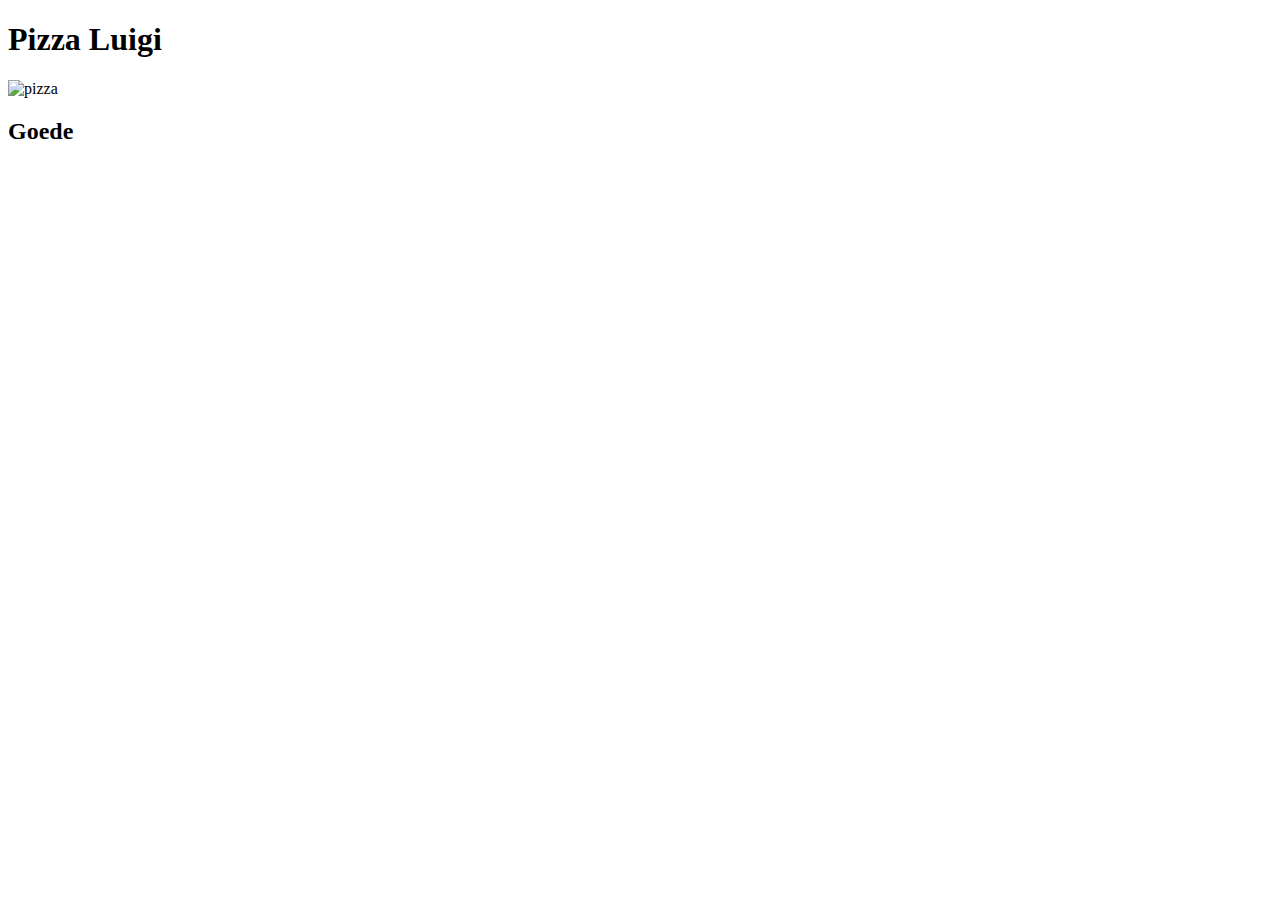
==== src/main/resources/templates/index.html @ 5bb7272b "update1" ====
<!doctype html>
<html lang="nl" xmlns:th="http://www.thymeleaf.org">
<head>
    <title>Pizza Luigi</title>
    <link rel="icon" href="images/luigi.ico" type="image/x-icon">
    <link rel="stylesheet" href="css/luigi.css">
</head>
<body>
<h1>Pizza Luigi</h1>
<img src="images/luigi.jpg" alt="pizza" class="fullwidth">
<h2>Goede <span th:text="${boodschap}"></span></h2>
</body>
</html>
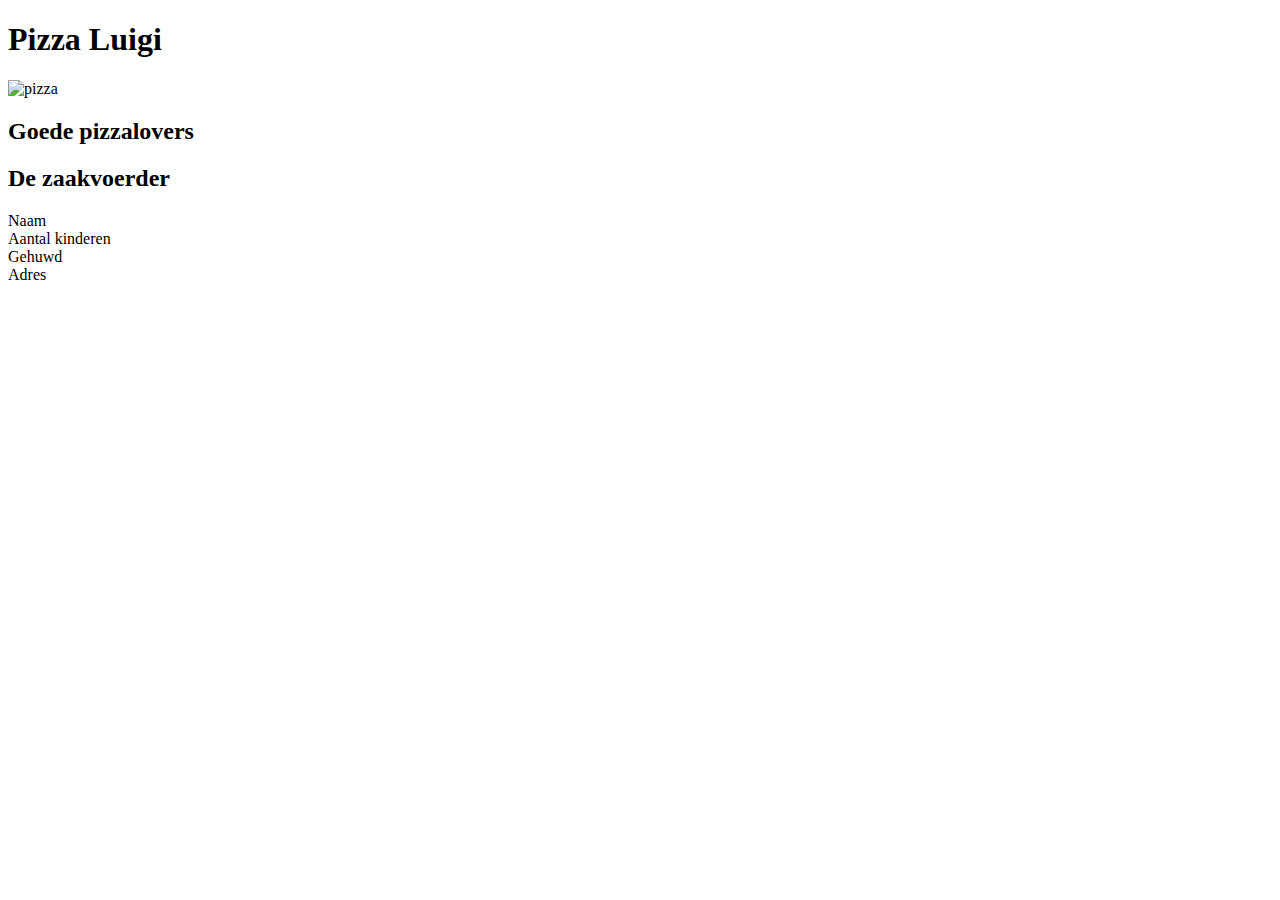
==== commit 48dff83c: "update2" ====
--- a/src/main/resources/templates/index.html
+++ b/src/main/resources/templates/index.html
@@ -8,6 +8,18 @@
 <body>
 <h1>Pizza Luigi</h1>
 <img src="images/luigi.jpg" alt="pizza" class="fullwidth">
-<h2>Goede <span th:text="${boodschap}"></span></h2>
+<h2>Goede <span th:text="${boodschap}"></span> pizzalovers</h2>
+
+<h2>De zaakvoerder</h2>
+<dl th:object="${zaakvoerder}">
+    <dt>Naam</dt>
+    <dd th:text="*{naam}"></dd>
+    <dt>Aantal kinderen</dt>
+    <dd th:text="*{aantalKinderen}"></dd>
+    <dt>Gehuwd</dt>
+    <dd th:text="*{gehuwd} ? 'Ja' : 'Nee'"></dd>
+    <dt>Adres</dt>
+    <dd th:object="${zaakvoerder.adres}"
+        th:text="|*{straat} *{huisNr} *{postcode} *{gemeente}|"></dd></dl>
 </body>
 </html>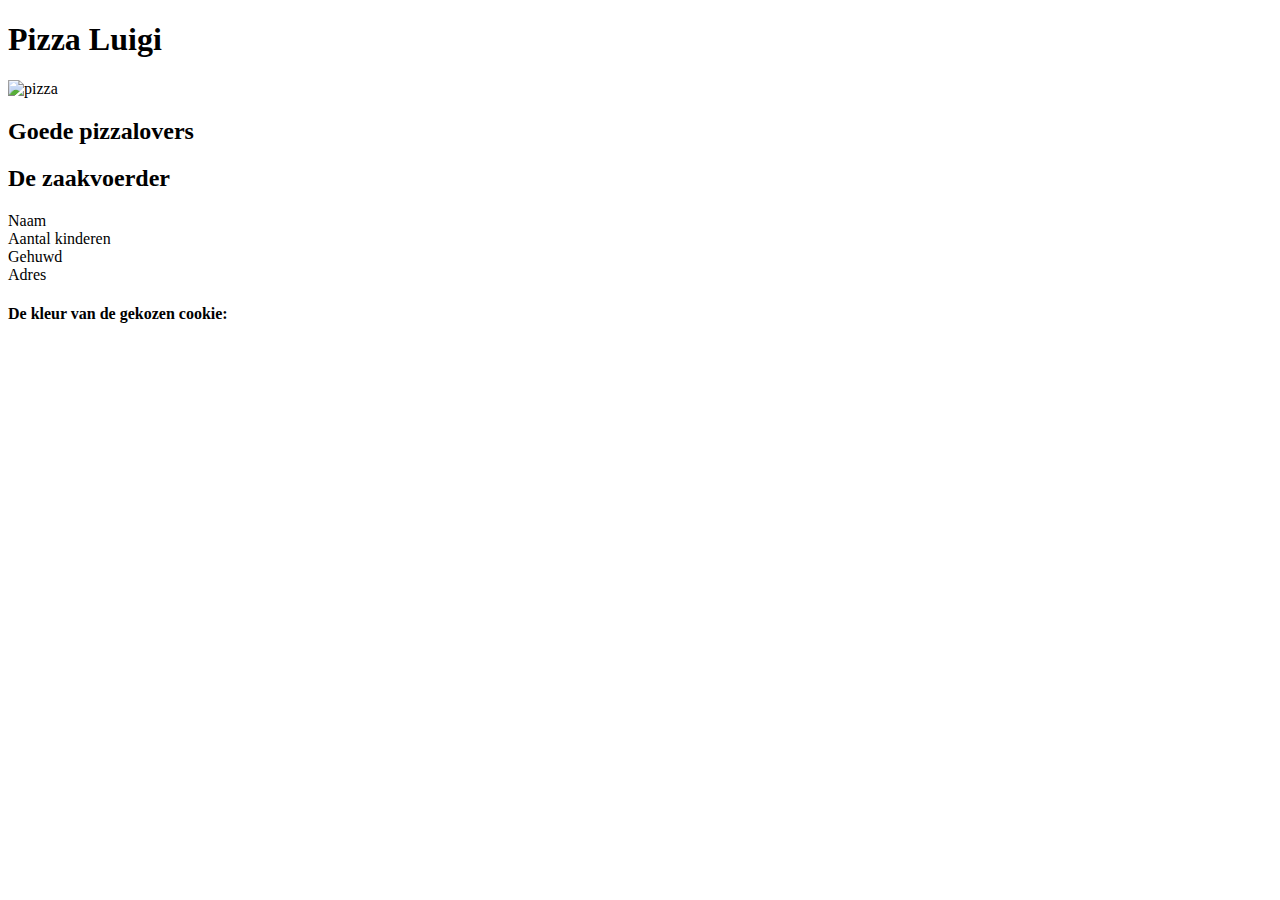
==== commit 4b74fff8: "update5" ====
--- a/src/main/resources/templates/index.html
+++ b/src/main/resources/templates/index.html
@@ -1,15 +1,11 @@
 <!doctype html>
 <html lang="nl" xmlns:th="http://www.thymeleaf.org">
-<head>
-    <title>Pizza Luigi</title>
-    <link rel="icon" href="images/luigi.ico" type="image/x-icon">
-    <link rel="stylesheet" href="css/luigi.css">
-</head>
+<head th:replace="fragmenten::head(title='Pizza Luigi')"></head>
 <body>
 <h1>Pizza Luigi</h1>
-<img src="images/luigi.jpg" alt="pizza" class="fullwidth">
+<nav th:replace="fragmenten::menu"></nav>
+<img th:src="@{/images/luigi.jpg}" alt="pizza" class="fullwidth">
 <h2>Goede <span th:text="${boodschap}"></span> pizzalovers</h2>
-
 <h2>De zaakvoerder</h2>
 <dl th:object="${zaakvoerder}">
     <dt>Naam</dt>
@@ -21,5 +17,8 @@
     <dt>Adres</dt>
     <dd th:object="${zaakvoerder.adres}"
         th:text="|*{straat} *{huisNr} *{postcode} *{gemeente}|"></dd></dl>
+
+<h4>De kleur van de gekozen cookie:</h4>
+<h4 th:text="${kleur}"></h4>
 </body>
 </html>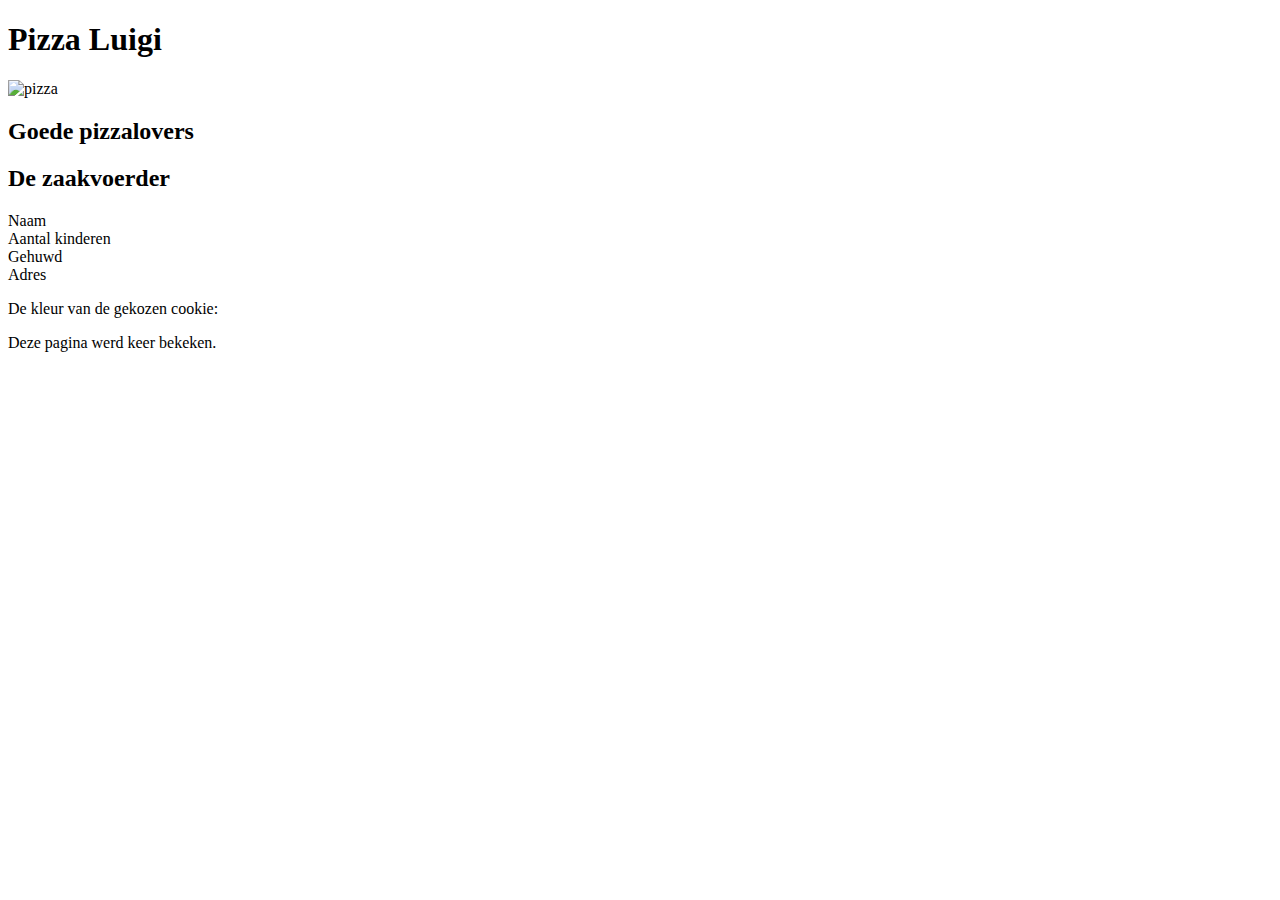
==== commit 7de683df: "update6" ====
--- a/src/main/resources/templates/index.html
+++ b/src/main/resources/templates/index.html
@@ -18,7 +18,11 @@
     <dd th:object="${zaakvoerder.adres}"
         th:text="|*{straat} *{huisNr} *{postcode} *{gemeente}|"></dd></dl>
 
-<h4>De kleur van de gekozen cookie:</h4>
-<h4 th:text="${kleur}"></h4>
+
+<!--De kleur die we doorgaven via de controller kan nu hier aangesproken worden-->
+<p>De kleur van de gekozen cookie: <span th:text="${kleur}"></span></p>
+
+<!--Aanroepen van de controller via de attribuutnaam, methode of waarde wordt getoond-->
+<p>Deze pagina werd <span th:text="${aantalKeerBekeken}"></span> keer bekeken.</p>
 </body>
 </html>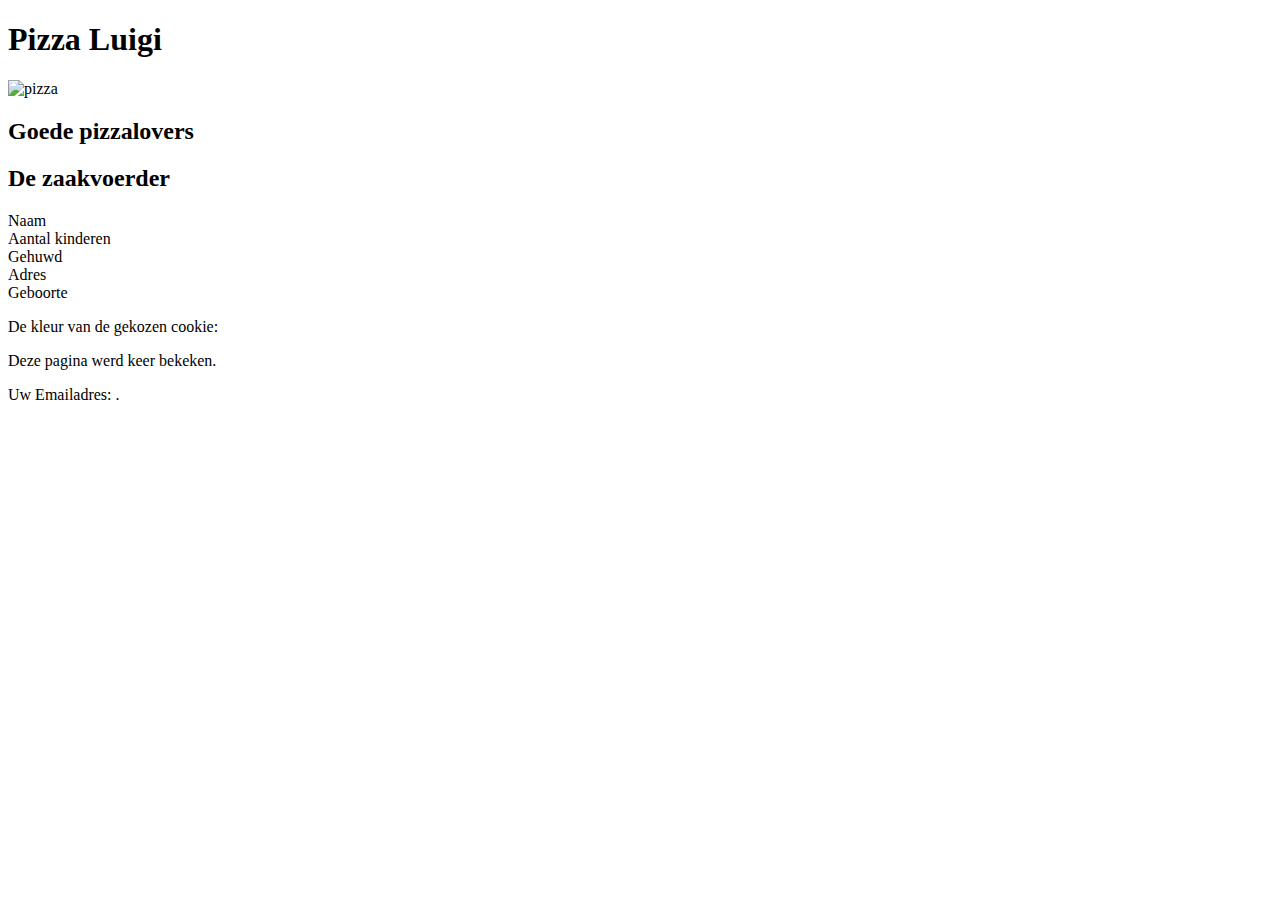
==== commit 27598761: "update11" ====
--- a/src/main/resources/templates/index.html
+++ b/src/main/resources/templates/index.html
@@ -16,13 +16,19 @@
     <dd th:text="*{gehuwd} ? 'Ja' : 'Nee'"></dd>
     <dt>Adres</dt>
     <dd th:object="${zaakvoerder.adres}"
-        th:text="|*{straat} *{huisNr} *{postcode} *{gemeente}|"></dd></dl>
-
+        th:text="|*{straat} *{huisNr} *{postcode} *{gemeente}|"></dd>
+    <dt>Geboorte</dt>
+    <dd th:text="*{{geboorte}}"></dd>
+</dl>
 
 <!--De kleur die we doorgaven via de controller kan nu hier aangesproken worden-->
 <p>De kleur van de gekozen cookie: <span th:text="${kleur}"></span></p>
 
 <!--Aanroepen van de controller via de attribuutnaam, methode of waarde wordt getoond-->
 <p>Deze pagina werd <span th:text="${aantalKeerBekeken}"></span> keer bekeken.</p>
+
+<p>Uw Emailadres: <span th:text="${identificatie.emailAdres}"></span>.</p>
 </body>
-</html>+<!--De Controller en de thymeleaf pagina werken samen bij het verwerken van browser requests-->
+</html>
+
